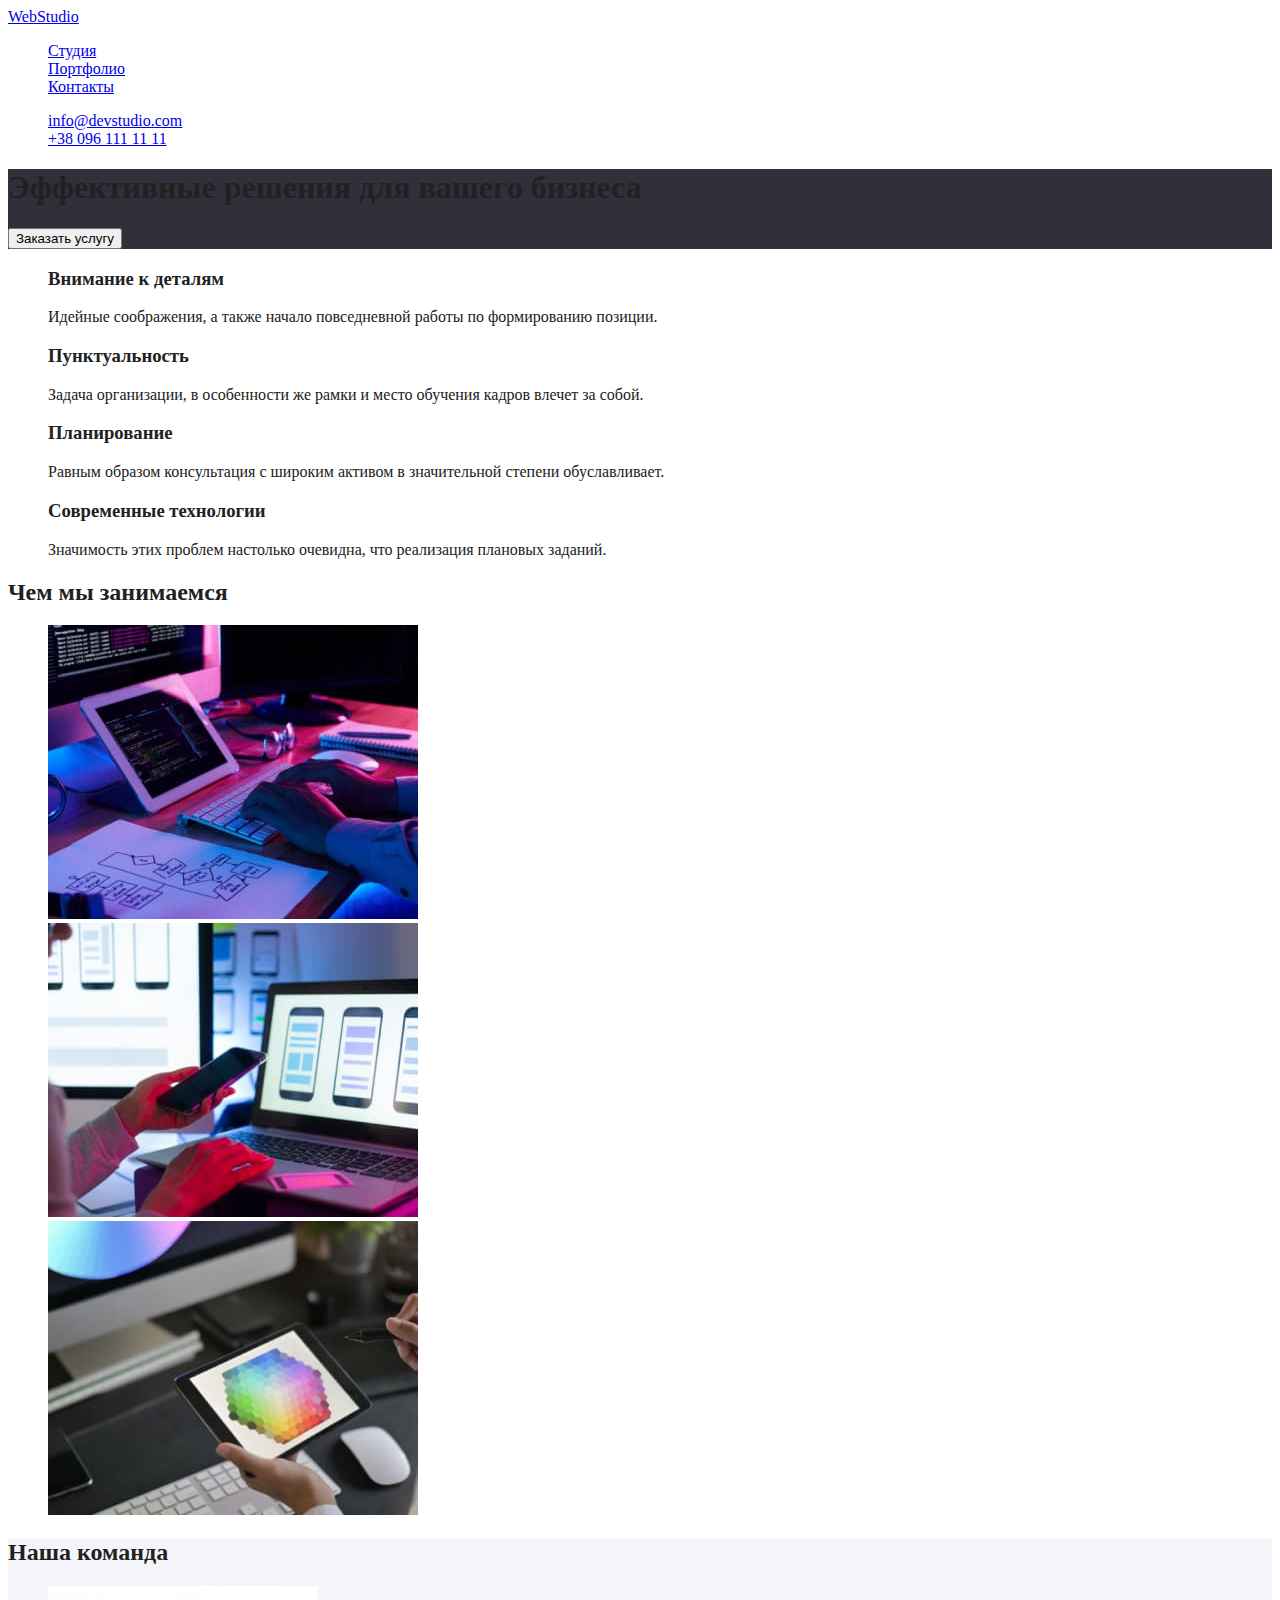
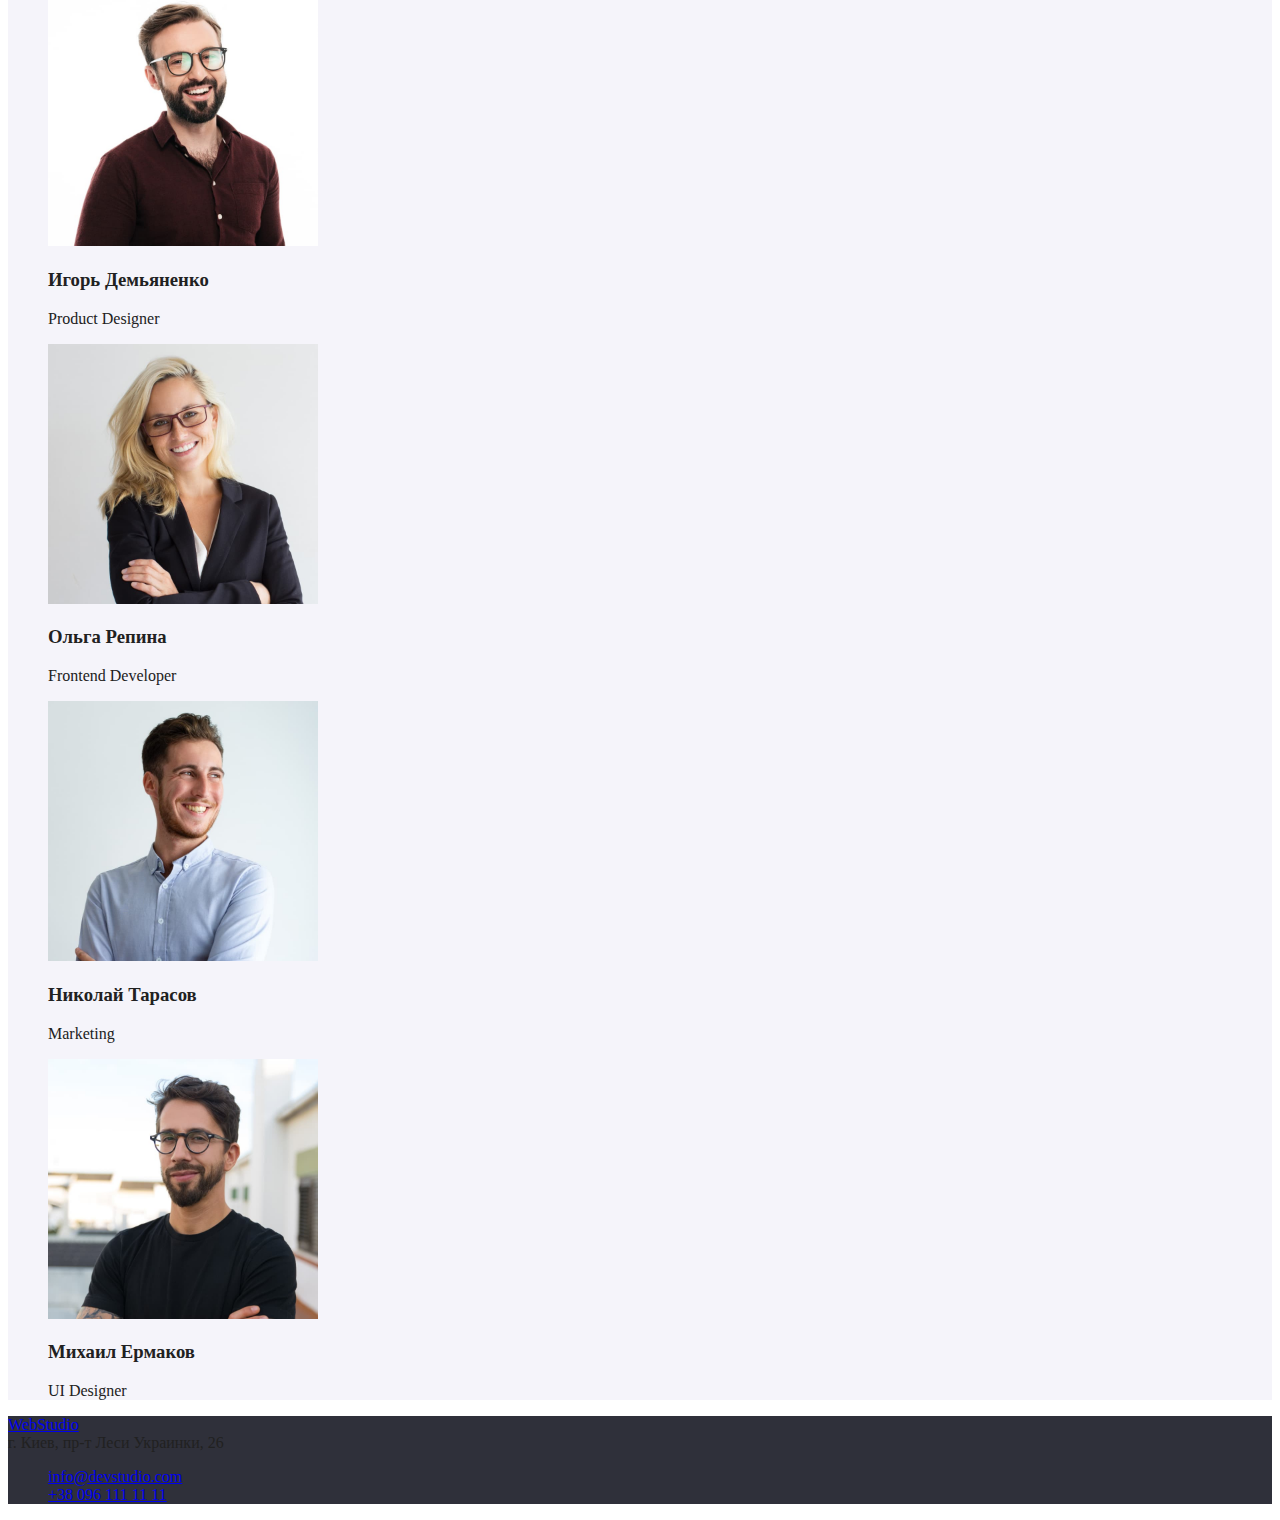
==== index.html @ 1d52ac18 "Додає все, крім шрифтів" ====
<!DOCTYPE html>
<html lang="ru">
<head>
    <meta charset="UTF-8">
    <meta name="viewport" content="width=device-width, initial-scale=1.0">
    <title>Web Studio</title>
    <link rel="stylesheet" href="./css/normalize.css">
    <link rel="stylesheet" href="./css/main.css">
    <link rel="stylesheet" href="./css/style.css">
</head>
<body>
    <header>
        <nav>
            <a href="./index.html"><span>Web</span><span>Studio</span></a>
            <ul>
                <li>
                    <a href="./index.html">Студия</a>
                </li>
                <li>
                    <a href="./portfolio.html">Портфолио</a>
                </li>
                <li>
                    <a href="#">Контакты</a>
                </li>
            </ul>
        </nav>
        <ul>
            <li>
                <a href="mailto:info@devstudio.com">info@devstudio.com</a>
            </li>
            <li>
                <a href="tel:+380961111111">+38 096 111 11 11</a>
            </li>
        </ul>
    </header>
    <main>
        <section class="section-dark">
            <h1>Эффективные решения для вашего бизнеса</h1>
            <button>Заказать услугу</button>
        </section>
        <section>
            <h2 class="visually-hidden">Наші переваги</h2>
            <ul>
                <li>
                    <h3>Внимание к деталям</h3>
                    <p>Идейные соображения, а также начало повседневной работы по формированию позиции.</p>
                </li>
                <li>
                    <h3>Пунктуальность</h3>
                    <p>Задача организации, в особенности же рамки и место обучения кадров влечет за собой.</p>
                </li>
                <li>
                    <h3>Планирование</h3>
                    <p>Равным образом консультация с широким активом в значительной степени обуславливает.</p>
                </li>
                <li>
                    <h3>Современные технологии</h3>
                    <p>Значимость этих проблем настолько очевидна, что реализация плановых заданий.</p>
                </li>
            </ul>
        </section>
        <section>
            <h2>Чем мы занимаемся</h2>
            <ul>
                <li>
                    <img src="./images/img_1.jpg" alt="Розробка" width="370">
                </li>
                <li>
                    <img src="./images/img_2.jpg" alt="Адаптація" width="370">
                </li>
                <li>
                    <img src="./images/img_3.jpg" alt="Дизайн" width="370">
                </li>
            </ul>
        </section>
        <section class="section-light">
            <h2>Наша команда</h2>
            <ul>
                <li>
                    <img src="./images/igor.jpg" alt="Игорь Демьяненко - Product Designer" width="270">
                    <h3>Игорь Демьяненко</h3>
                    <p>Product Designer</p>
                </li>
                <li>
                    <img src="./images/olga.jpg" alt="Ольга Репина - Frontend Developer" width="270">
                    <h3>Ольга Репина</h3>
                    <p>Frontend Developer</p>
                </li>
                <li>
                    <img src="./images/nikolaj.jpg" alt="Николай Тарасов - Marketing" width="270">
                    <h3>Николай Тарасов</h3>
                    <p>Marketing</p>
                </li>
                <li>
                    <img src="./images/michail.jpg" alt="Михаил Ермаков - UI Designer" width="270">
                    <h3>Михаил Ермаков</h3>
                    <p>UI Designer</p>
                </li>
            </ul>
        </section>
    </main>
    <footer>
        <a href="./index.html"><span>Web</span><span>Studio</span></a>
        <address>
            г. Киев, пр-т Леси Украинки, 26
            <ul>
                <li>
                    <a href="mailto:info@devstudio.com">info@devstudio.com</a>
                </li>
                <li>
                    <a href="tel:+380961111111">+38 096 111 11 11</a>
                </li>
            </ul>
        </address>
    </footer>
</body>
</html>
---- css/main.css ----
:root {
  --black-text: #000000;
  --blue-text: #2196f3;
  --white-text: #ffffff;
  --grey-text: #757575;
  --grey-text-op60: rgba(255, 255, 255, 0.6);

  --background-dark: #2f303a;
  --background-light: #f5f4fa;
}

body {
  background-color: #ffffff;
  color: #212121;
}

footer {
  background-color: var(--background-dark);
}

.visually-hidden {
  position: absolute;
  width: 1px;
  height: 1px;
  margin: -1px;
  border: 0;
  padding: 0;
  white-space: nowrap;
  clip-path: inset(100%);
  clip: rect(0 0 0 0);
  overflow: hidden;
}
---- css/style.css ----
.section-light {
  background-color: var(--background-light);
}

.section-dark {
  background-color: var(--background-dark);
}
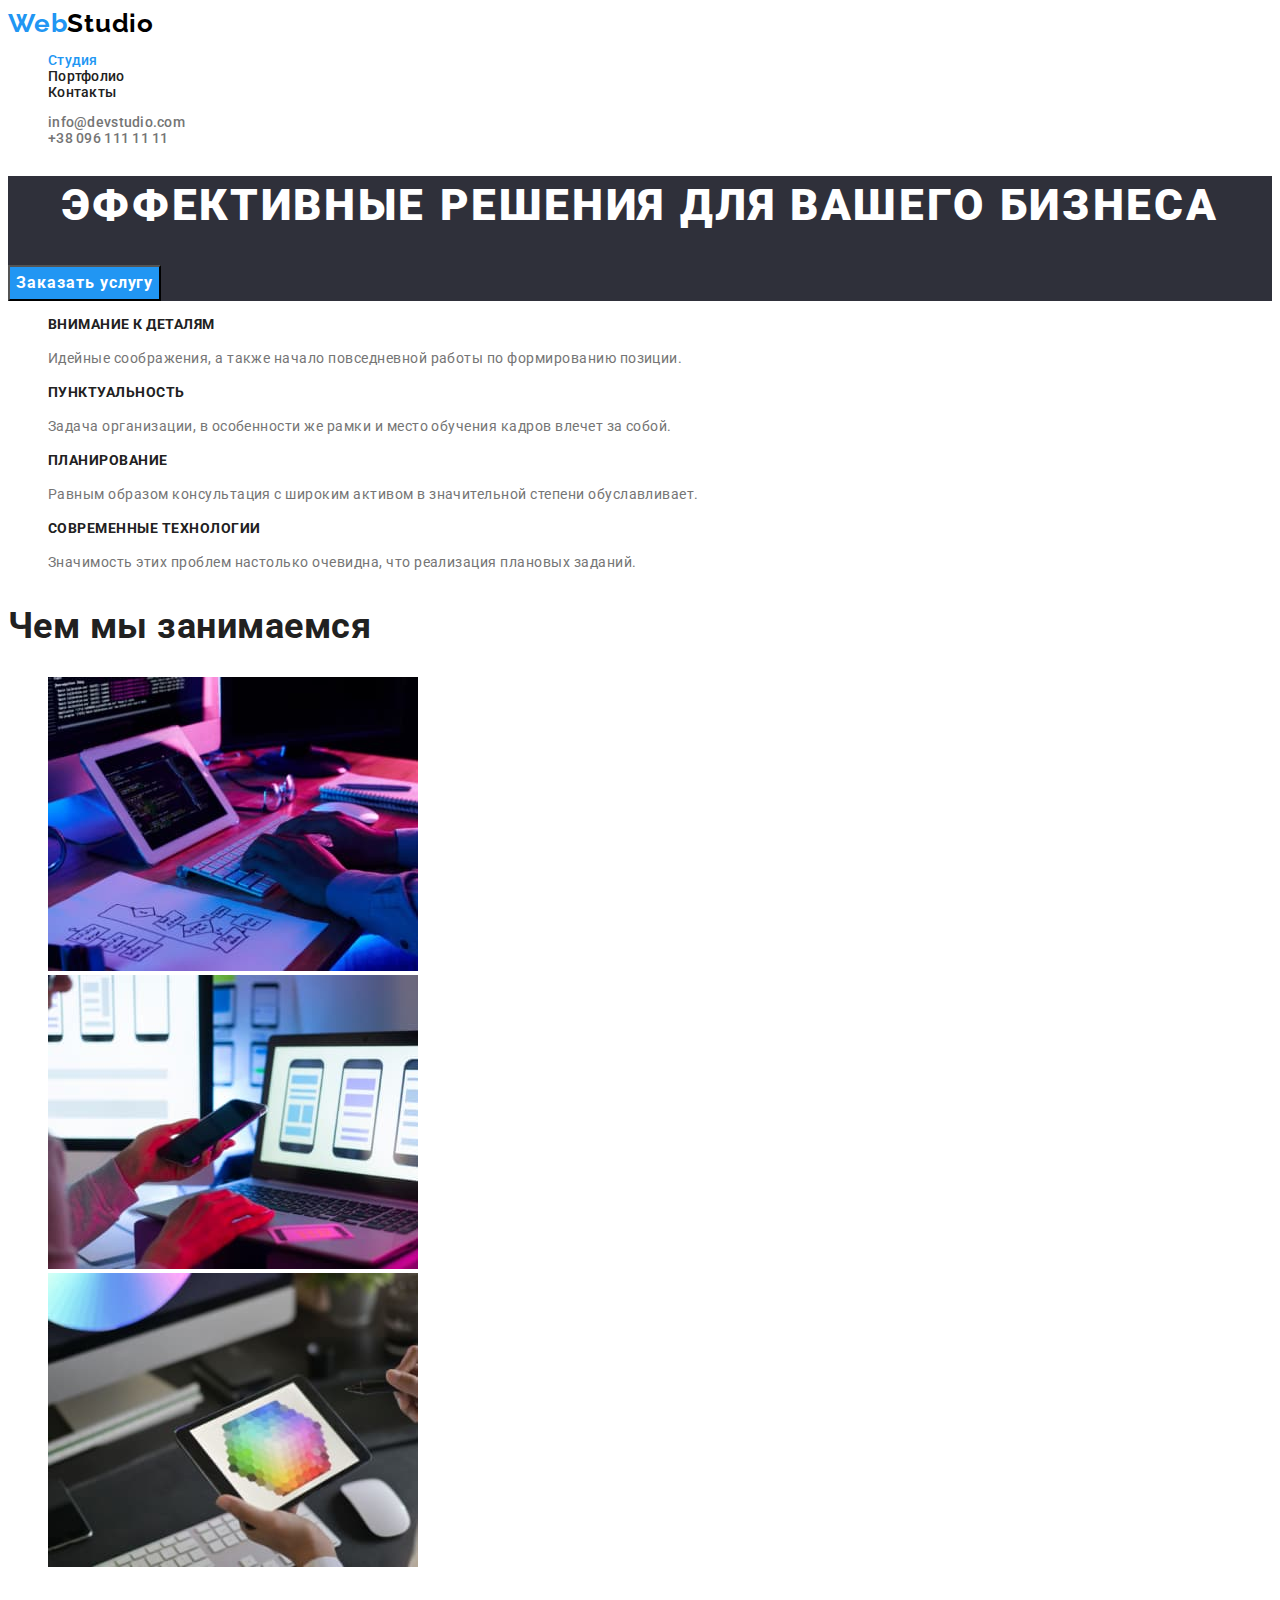
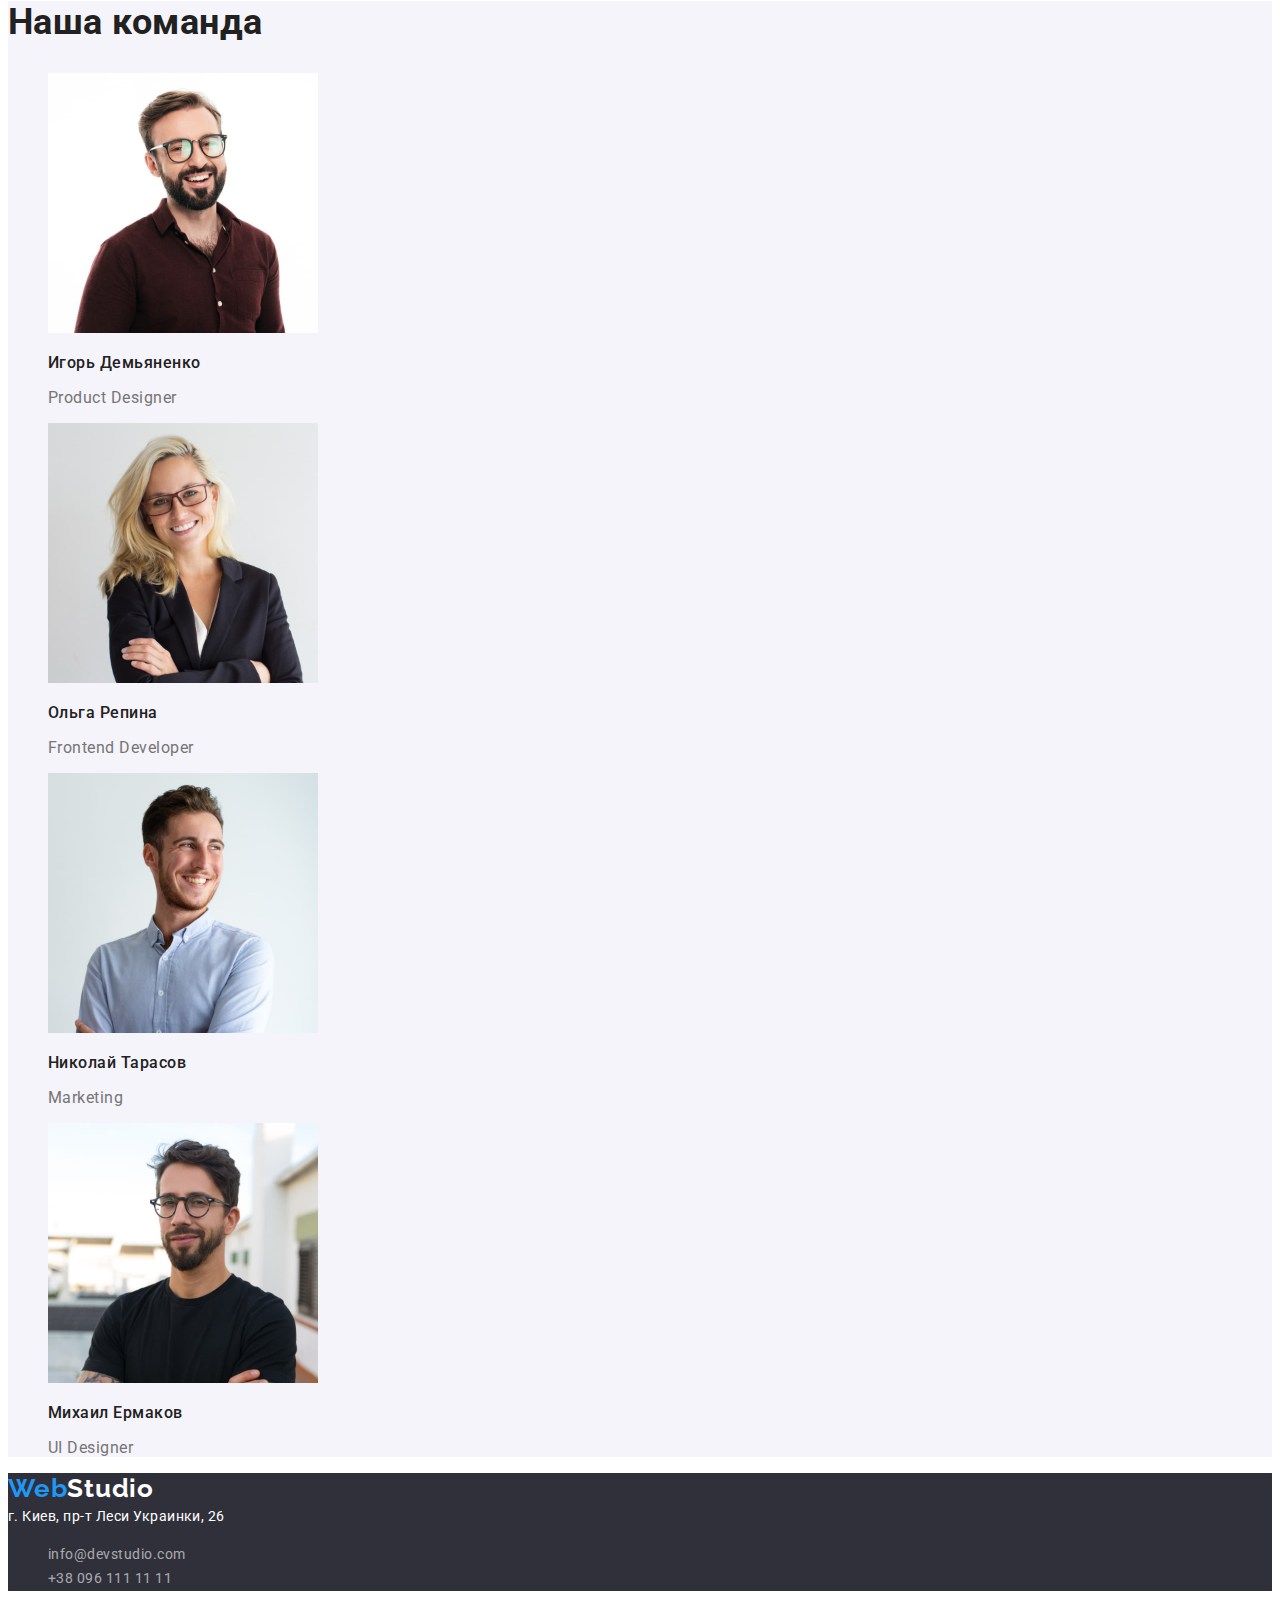
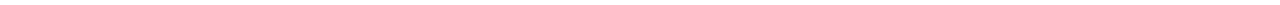
==== commit 92d56599: "Додає шрифти та розмітку тексту" ====
--- a/index.html
+++ b/index.html
@@ -4,6 +4,9 @@
     <meta charset="UTF-8">
     <meta name="viewport" content="width=device-width, initial-scale=1.0">
     <title>Web Studio</title>
+    <link rel="preconnect" href="https://fonts.gstatic.com">
+    <link href="https://fonts.googleapis.com/css2?family=Raleway:wght@700&family=Roboto:wght@400;500;700;900&display=swap"
+          rel="stylesheet">
     <link rel="stylesheet" href="./css/normalize.css">
     <link rel="stylesheet" href="./css/main.css">
     <link rel="stylesheet" href="./css/style.css">
@@ -11,36 +14,36 @@
 <body>
     <header>
         <nav>
-            <a href="./index.html"><span>Web</span><span>Studio</span></a>
+            <a class="logo" href="./index.html">Web<span class="logo-black">Studio</span></a>
             <ul>
                 <li>
-                    <a href="./index.html">Студия</a>
+                    <a class="header-nav current" href="./index.html">Студия</a>
                 </li>
                 <li>
-                    <a href="./portfolio.html">Портфолио</a>
+                    <a class="header-nav" href="./portfolio.html">Портфолио</a>
                 </li>
                 <li>
-                    <a href="#">Контакты</a>
+                    <a class="header-nav" href="#">Контакты</a>
                 </li>
             </ul>
         </nav>
         <ul>
             <li>
-                <a href="mailto:info@devstudio.com">info@devstudio.com</a>
+                <a class="header-contacts" href="mailto:info@devstudio.com">info@devstudio.com</a>
             </li>
             <li>
-                <a href="tel:+380961111111">+38 096 111 11 11</a>
+                <a class="header-contacts" href="tel:+380961111111">+38 096 111 11 11</a>
             </li>
         </ul>
     </header>
     <main>
         <section class="section-dark">
             <h1>Эффективные решения для вашего бизнеса</h1>
-            <button>Заказать услугу</button>
+            <button class="button-index">Заказать услугу</button>
         </section>
         <section>
             <h2 class="visually-hidden">Наші переваги</h2>
-            <ul>
+            <ul class="benefits">
                 <li>
                     <h3>Внимание к деталям</h3>
                     <p>Идейные соображения, а также начало повседневной работы по формированию позиции.</p>
@@ -75,7 +78,7 @@
         </section>
         <section class="section-light">
             <h2>Наша команда</h2>
-            <ul>
+            <ul class="team">
                 <li>
                     <img src="./images/igor.jpg" alt="Игорь Демьяненко - Product Designer" width="270">
                     <h3>Игорь Демьяненко</h3>
@@ -100,15 +103,15 @@
         </section>
     </main>
     <footer>
-        <a href="./index.html"><span>Web</span><span>Studio</span></a>
+        <a class="logo" href="./index.html">Web<span class="logo-white">Studio</span></a>
         <address>
             г. Киев, пр-т Леси Украинки, 26
             <ul>
                 <li>
-                    <a href="mailto:info@devstudio.com">info@devstudio.com</a>
+                    <a class="footer-contacts" href="mailto:info@devstudio.com">info@devstudio.com</a>
                 </li>
                 <li>
-                    <a href="tel:+380961111111">+38 096 111 11 11</a>
+                    <a class="footer-contacts" href="tel:+380961111111">+38 096 111 11 11</a>
                 </li>
             </ul>
         </address>
--- a/css/main.css
+++ b/css/main.css
@@ -1,7 +1,9 @@
 :root {
-  --black-text: #000000;
-  --blue-text: #2196f3;
-  --white-text: #ffffff;
+  --white: #ffffff;
+  --black: #000000;
+  --blue: #2196f3;
+
+  --black-text: #212121;
   --grey-text: #757575;
   --grey-text-op60: rgba(255, 255, 255, 0.6);
 
@@ -10,12 +12,102 @@
 }
 
 body {
-  background-color: #ffffff;
-  color: #212121;
+  background-color: var(--white);
+  color: var(--black-text);
+
+  font-family: "Roboto", sans-serif;
+  letter-spacing: 0.03em;
+}
+
+h1 {
+  color: var(--white);
+
+  font-weight: 900;
+  font-size: 44px;
+  line-height: 1.36;
+  text-align: center;
+  letter-spacing: 0.06em;
+  text-transform: uppercase;
+}
+
+h2 {
+  font-weight: 700;
+  font-size: 36px;
+  line-height: 1.17;
+}
+
+p {
+  font-weight: 400;
+  color: var(--grey-text);
+}
+
+header {
+  font-weight: 500;
+  font-size: 14px;
+  line-height: 1.14;
+  letter-spacing: 0.02em;
 }
 
 footer {
   background-color: var(--background-dark);
+  color: var(--white);
+
+  font-weight: 400;
+  font-size: 14px;
+  line-height: 1.71;
+}
+
+.logo {
+  font-family: "Raleway", sans-serif;
+  font-weight: 700;
+  font-size: 26px;
+  line-height: 1.19;
+  letter-spacing: 0.03em;
+  text-decoration: none;
+
+  color: var(--blue);
+}
+
+.logo-white {
+  color: var(--white);
+}
+
+.logo-black {
+  color: var(--black);
+}
+
+.header-nav {
+  text-decoration: none;
+  color: inherit;
+}
+
+.header-contacts {
+  text-decoration: none;
+  color: var(--grey-text);
+}
+
+.header-nav:hover,
+.header-nav:focus,
+.header-contacts:hover,
+.header-contacts:focus {
+  color: var(--blue);
+}
+
+.footer-contacts {
+  text-decoration: none;
+  color: var(--grey-text-op60);
+}
+
+.section-light {
+  background-color: var(--background-light);
+}
+
+.section-dark {
+  background-color: var(--background-dark);
+}
+
+.current {
+  color: var(--blue);
 }
 
 .visually-hidden {
--- a/css/style.css
+++ b/css/style.css
@@ -1,7 +1,61 @@
-.section-light {
-  background-color: var(--background-light);
+.button-index {
+  background-color: var(--blue);
+  color: var(--white);
+
+  font-family: "Roboto", sans-serif;
+  font-weight: 700;
+  font-size: 16px;
+  line-height: 1.87;
+  letter-spacing: 0.06em;
 }
 
-.section-dark {
-  background-color: var(--background-dark);
+.button-portfolio {
+  background-color: var(--background-light);
+  color: inherit;
+
+  font-family: "Roboto", sans-serif;
+  font-weight: 500;
+  font-size: 16px;
+  line-height: 1.62;
+  letter-spacing: 0.03em;
 }
+
+.button-portfolio:hover,
+.button-portfolio:focus {
+  background-color: var(--blue);
+  color: var(--white);
+}
+
+.benefits h3 {
+  font-weight: 700;
+  font-size: 14px;
+  line-height: 1.14;
+  text-transform: uppercase;
+}
+
+.benefits p {
+  font-size: 14px;
+  line-height: 1.71;
+}
+
+.team h3 {
+  font-weight: 500;
+  font-size: 16px;
+  line-height: 1.19;
+}
+
+.team p {
+  font-size: 16px;
+  line-height: 1.19;
+}
+
+.projects h2 {
+  font-size: 18px;
+  line-height: 2;
+  letter-spacing: 0.06em;
+}
+
+.projects p {
+  font-size: 16px;
+  line-height: 1.87;
+}
